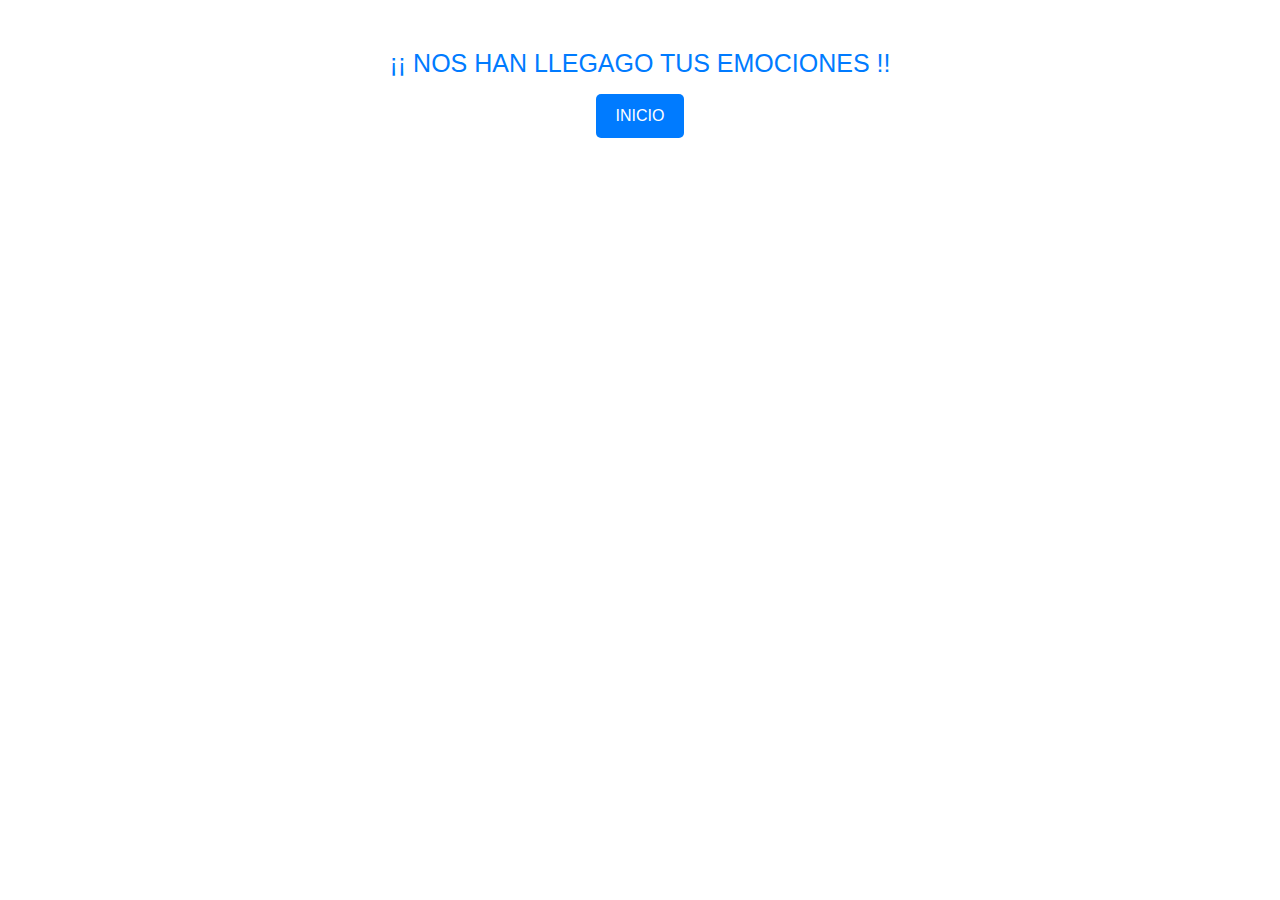
==== HTML/fin.html @ decba87a "Commit_lunes_2" ====
<!DOCTYPE html>

<html lang="es">
<head>
	<meta charset="utf-8" />
	
	<title>WORK VIBES</title>
	
	<link rel="icon" type="image/png" href="imgs/fav_icon_WV.svg">
	<link rel="stylesheet" href="css/bootstrap.min.css">
	<link rel="stylesheet" href="css/estilos.css">
	<link href="https://fonts.googleapis.com/css?family=lato:300i,400,700&display=swap" rel="stylesheet">
	<link rel="stylesheet" href="fuentes_awesome/all.css">
    <script src="https://ajax.googleapis.com/ajax/libs/jquery/3.3.1/jquery.min.js"></script>
    <script src="https://maxcdn.bootstrapcdn.com/bootstrap/4.2.1/js/bootstrap.min.js"></script>

</head>
<body>
<br>
<div class="container">
    <br>
    <h4>¡¡ NOS HAN LLEGAGO TUS EMOCIONES !!</h4>
    <img src="imgs/tick_azul.png" class="img_tickAzul" alt=""> 
    <a href="lista_emociones.html"><button type="button" value="entrar" id="btn_entrar">INICIO</button></a>
</div>
</body>
</html>
---- HTML/css/estilos.css ----
/*CUERPO*/
.container {
    display: flex;
    flex-direction: column;
    align-items: center;
    justify-content: center;
}
.container-fluid {
 padding: 60px;
}

input{
    margin-top: 6px;
    margin-bottom: 6px;
}
#padding_container{
    padding-top: 150px;
}
.inicio_Ses_Form{
    padding-top: 30px;
}

#section_encargado{
    margin-top: 50px;
}
/*-- MENU --*/
body {
    font-size: 16px;
    font-family: 'Raleway', arial, sans-serif;
  }
  
h1 {
  text-align: center;
  font-size: 6em;
  font-weight: 300;
  position: absolute;
  margin: 0;
  top: 50%;
  left: 50%;
  -webkit-transform: translate(-50%, -50%);
  transform: translate(-50%, -50%);
}
nav{
    padding: 10px;
}
#mainnav ul {
    padding-left: 10px;
    position: fixed;
    bottom: 0;
    font-weight: 400;
    z-index: 100;
    min-width: 20em;
}
#mainnav li {
  list-style: none;
  margin: .5em 0 0;
  font-size: 1.75em;
}
#mainnav li:hover span {
  opacity: 1;
  transition: 0.25s;
}
#mainnav li.invisible {
  opacity: 0;
  visibility: hidden;
  transition: all 0.25s;
}
#mainnav li.animate {
  opacity: 0;
  animation-duration: 0.25s;
  animation-name: easeOutBounce;
  animation-fill-mode: forwards;
}
#mainnav li.animate:nth-child(4) {
  animation-delay: 0s;
}
#mainnav li.animate:nth-child(4) {
  animation-delay: 0.15s;
}
#mainnav li.animate:nth-child(4) {
  animation-delay: 0.3s;
}
#mainnav li.animate:nth-child(4) {
  animation-delay: 0.45s;
}
#mainnav a {
  text-decoration: none;
  color: #007bff;
}
#mainnav i {
  border: 2px solid #007bff;
  padding: .5em;
  border-radius: 50%;
}
#mainnav span {
  color: #fff;
  padding: .35em;
  margin-left: .5em;
  border-radius: .2em;
  font-size: .75em;
  transition: .3s;
  background: #007bff;
  opacity: 0;
  position: relative;
}
#mainnav span:before {
  content: '';
  width: 0px;
  height: 0px;
  position: absolute;
  left: -.4em;
  top: 50%;
  margin-top: -.5em;
  border-style: solid;
  border-width: .5em .5em .5em 0;
  border-color:#007bff;
}
  
/* Imitates jQuery UI's ease-out-bounce animation effect */
@keyframes easeOutBounce {
  0% {
    font-size: 0;
  }
  37% {
    font-size: 1.75em;
  }
  55% {
    font-size: 1.3125em;
  }
  73% {
    font-size: 1.75em;
  }
  82% {
    font-size: 1.6275em;
  }
  91% {
    font-size: 1.75em;
  }
  96% {
    font-size: 1.715em;
  }
  100% {
    font-size: 1.75em;
    opacity: 1;
  }
}
  /*FIN ESTILOS MENU */
/*CAJAS FORMULARIO*/
#fecha{
    padding: 10px;
}
/*TEXTOS*/
h5{
    color: #007bff;
    padding: 5px;
    margin-bottom: 10px;
}
h4{
    font-size: 25px;
    color: #007bff
}
h3{
    padding-left: 60px;
    color: #007bff
}
.span_text{
    margin-right: 50px;
}
.text-area{
    height:100px;
    width: 400px;
    border: 2px solid rgba(128, 128, 128, 0.684);
    border-radius: 5px;
}

/*IMG*/
.img_logo {
    max-width: 100%;
    height: auto;
    max-height: 450px; /* Ajusta la altura máxima según lo necesites */
}
.img_tickAzul{
width: 0%;
}
#img_editar{
    width: 55%;
}
#img_aniadir{
    width: 50%;
}
#img_eliminar{
    width: 60%;
}

#emoji_emociones{
    width: 10%;
}
.logo_seccion{
    width: 25%;
}
.emojis{
width: 60%;
}
.btn_emojis{
    transition: transform 0.3s ease;
}
.btn_emojis:hover {
    transform: scale(1.3);
}
/*btn editar emocion*/
.btns_emociones {
    transition: transform 0.3s ease;
}
.btns_emociones:hover {
    transform: scale(1.3);
}

/*BOTONES*/
#btn_entrar {
    margin-top: 8px;
    padding: 10px 20px;
    background-color: #007bff;
    color: #fff;
    border: none;
    border-radius: 5px;
    cursor: pointer;
}
#btn_next {
    margin-top: 20px;
    padding: 10px 20px;
    background-color: #007bff;
    color: #fff;
    border: none;
    border-radius: 5px;
    cursor: pointer;
}
.btn_emojis{
    border: none;
    border-radius: 5px;
}

/*TABLA*/
th{
    font-size: 22px;
    text-align: center;
    padding: 4px 10px 3px 10px;
    border-bottom: 2px solid black;
}
td{
    padding: 8px;
}
#stilo_tabla{
    border: 2px solid gray;
    border-radius: 5px;
}

/* Estilo para las cajas de texto cuando hay un error */
input.error {
    border: 1px solid red;
}

/* Estilo para los mensajes de error */

.error-msg {
    display: block;
    color: red;
    font-size: 12px;
    margin-top: 4px;
}

.error {
    color: red;
    font-size: 12px;
}
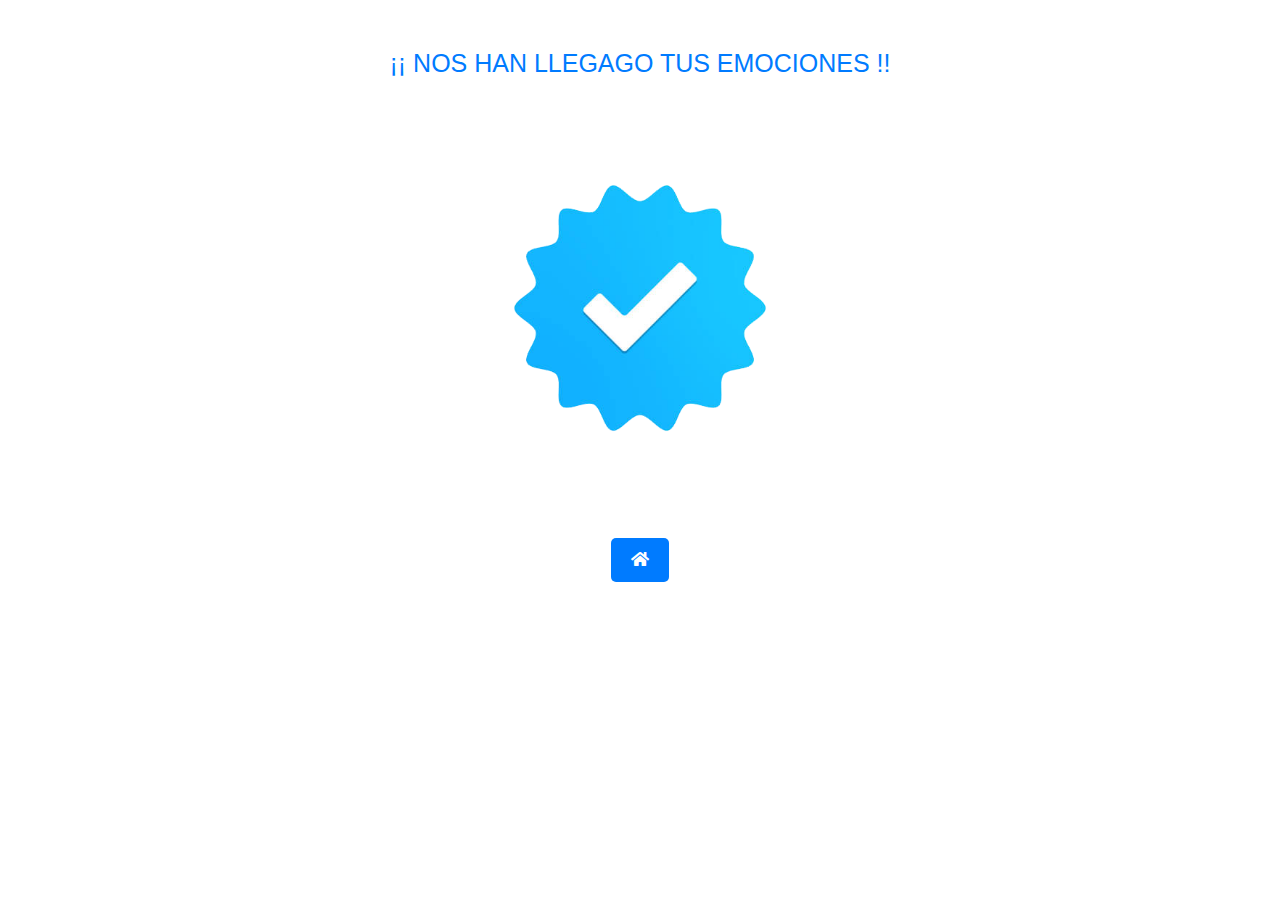
==== commit 2c6ab6c0: "ultimo_commit_lunes 19/02/2024" ====
--- a/HTML/fin.html
+++ b/HTML/fin.html
@@ -5,14 +5,17 @@
 	<meta charset="utf-8" />
 	
 	<title>WORK VIBES</title>
-	
-	<link rel="icon" type="image/png" href="imgs/fav_icon_WV.svg">
-	<link rel="stylesheet" href="css/bootstrap.min.css">
-	<link rel="stylesheet" href="css/estilos.css">
-	<link href="https://fonts.googleapis.com/css?family=lato:300i,400,700&display=swap" rel="stylesheet">
-	<link rel="stylesheet" href="fuentes_awesome/all.css">
-    <script src="https://ajax.googleapis.com/ajax/libs/jquery/3.3.1/jquery.min.js"></script>
-    <script src="https://maxcdn.bootstrapcdn.com/bootstrap/4.2.1/js/bootstrap.min.js"></script>
+        
+        <link rel="icon" type="image/png" href="imgs/fav_icon_WV.svg">
+        <link rel="stylesheet" href="css/bootstrap.min.css">
+        <link rel="stylesheet" media="all" href="css/estilos.css">
+        <link href="https://fonts.googleapis.com/css?family=lato:300i,400,700&display=swap" rel="stylesheet">
+        <!--FUENTES E ICONOS DE GOOGLE-->
+        <script type="text/javascript" src="https://cdnjs.cloudflare.com/ajax/libs/jquery/3.3.1/jquery.min.js"></script>
+        <link rel="stylesheet" href="https://cdnjs.cloudflare.com/ajax/libs/font-awesome/5.15.4/css/all.min.css">
+        <script src="https://ajax.googleapis.com/ajax/libs/jquery/3.3.1/jquery.min.js"></script>
+        <script src="https://maxcdn.bootstrapcdn.com/bootstrap/4.2.1/js/bootstrap.min.js"></script>
+        <script src="js/script_menu.js"></script>
 
 </head>
 <body>
@@ -21,7 +24,7 @@
     <br>
     <h4>¡¡ NOS HAN LLEGAGO TUS EMOCIONES !!</h4>
     <img src="imgs/tick_azul.png" class="img_tickAzul" alt=""> 
-    <a href="lista_emociones.html"><button type="button" value="entrar" id="btn_entrar">INICIO</button></a>
+    <a href="lista_emociones.html"><button type="button" value="entrar" id="btn_entrar"><i class="fas fa-home"></i></button></a>
 </div>
 </body>
 </html>--- a/HTML/css/estilos.css
+++ b/HTML/css/estilos.css
@@ -179,8 +179,11 @@
     height: auto;
     max-height: 450px; /* Ajusta la altura máxima según lo necesites */
 }
+.img_registro{
+  width: 50%;
+}
 .img_tickAzul{
-width: 0%;
+width: 40%;
 }
 #img_editar{
     width: 55%;
@@ -201,8 +204,16 @@
 .emojis{
 width: 60%;
 }
-.btn_emojis{
-    transition: transform 0.3s ease;
+/* Estilos para los emojis */
+.btn_emojis {
+  border: none;
+  background: none;
+  cursor: pointer;
+  outline: none;
+  transition: transform 0.3s ease;
+}
+.btn_emojis.active {
+  border: 2px solid #007bff; /* Cambia el borde cuando está activo */
 }
 .btn_emojis:hover {
     transform: scale(1.3);
@@ -238,6 +249,26 @@
     border: none;
     border-radius: 5px;
 }
+.boton_anadir {
+  background-color: #007bff;
+  color: #fff;
+  border: none;
+  padding: 10px 20px;
+  border-radius: 5px;
+  cursor: pointer;
+  font-size: 16px;
+  text-align: center;
+  text-decoration: none;
+  display: inline-block;
+  transition: background-color 0.3s ease;
+}
+/* Estilos para la barra de usuario */
+.barra_usuario {
+  background-color: #007bff;
+  color: #fff;
+  padding: 10px;
+  text-align: right;
+}
 
 /*TABLA*/
 th{
@@ -260,7 +291,6 @@
 }
 
 /* Estilo para los mensajes de error */
-
 .error-msg {
     display: block;
     color: red;
@@ -272,3 +302,15 @@
     color: red;
     font-size: 12px;
 }
+
+/* Estilo para los mensajes de error */
+.error-message {
+    display: block;
+    color: red;
+    font-size: 12px;
+    margin-top: 4px;
+}
+
+.input-error {
+    border: 1px solid red;
+}
